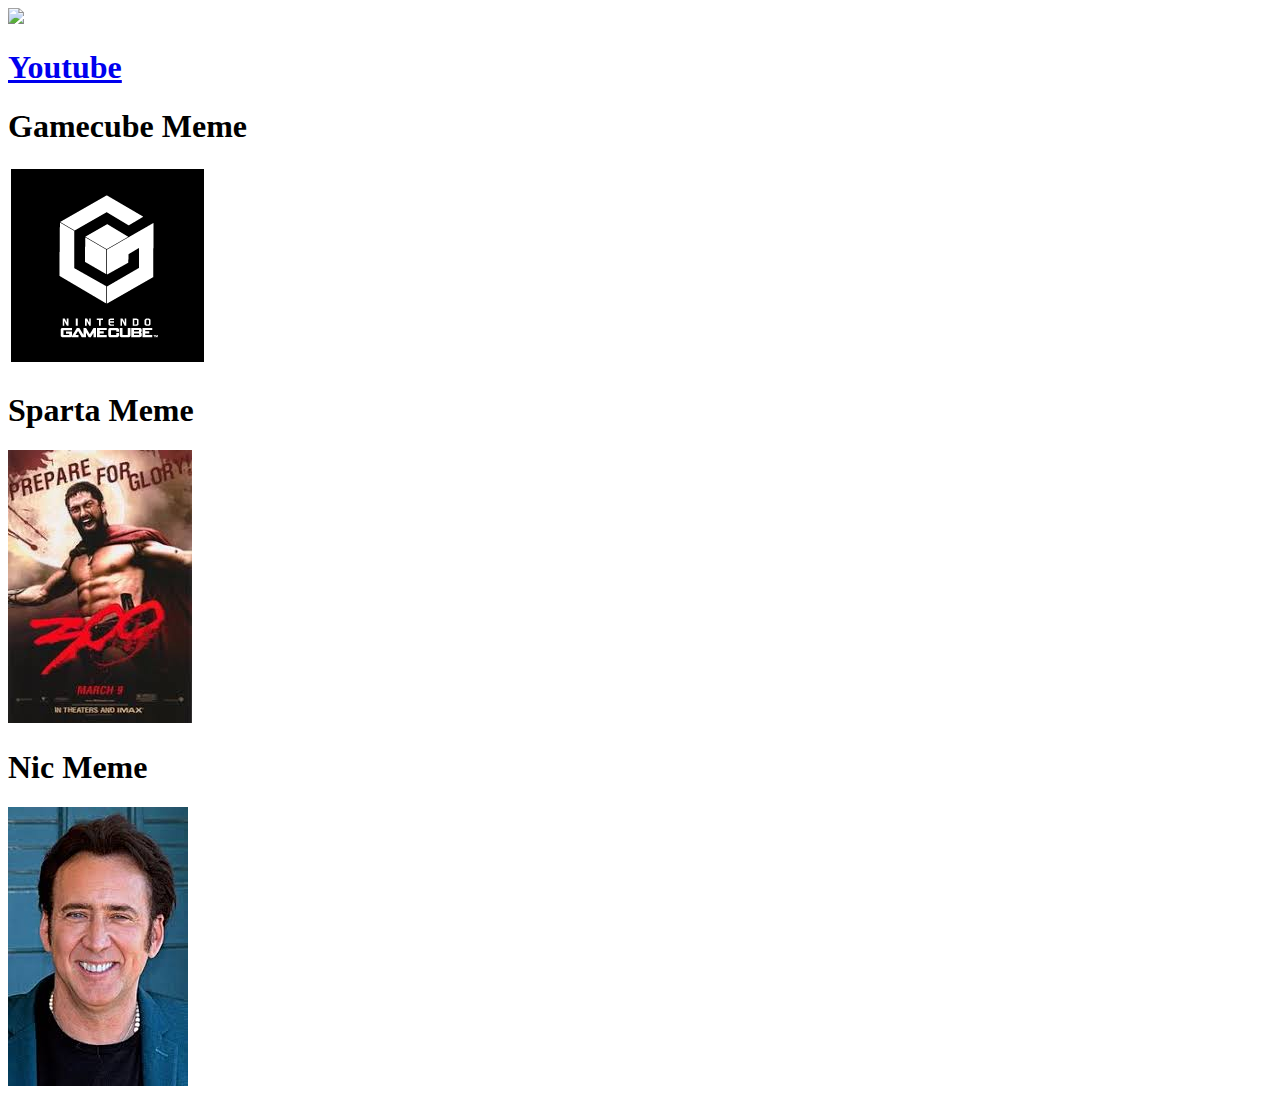
==== index/index.html @ c3e47f04 "Html skeleton update" ====
<!DOCTYPE html>
<html lang="en" dir="ltr">
  <head>
    <meta charset="utf-8">
    <title> YoTube</title>
  </head>
  <body>
    <header>
       <img src="https://www.placecage.com/c/140/200">
       <h1><a href="index.html">Youtube</a></h1>
    </header>
    <section id="videoList">
      <h1> Gamecube Meme</h1>
      <p><a href="page1.html"><img src="Images/gamecube.png"></a></p>
      <h1> Sparta Meme</h1>
      <p><a href="page2.html"><img src="Images/sparta.jpeg"></a></p>
      <h1> Nic Meme</h1>
      <p><a href="page3.html"><img src="Images/nic.jpeg"></a></p>
    </section>
  </body>
</html>
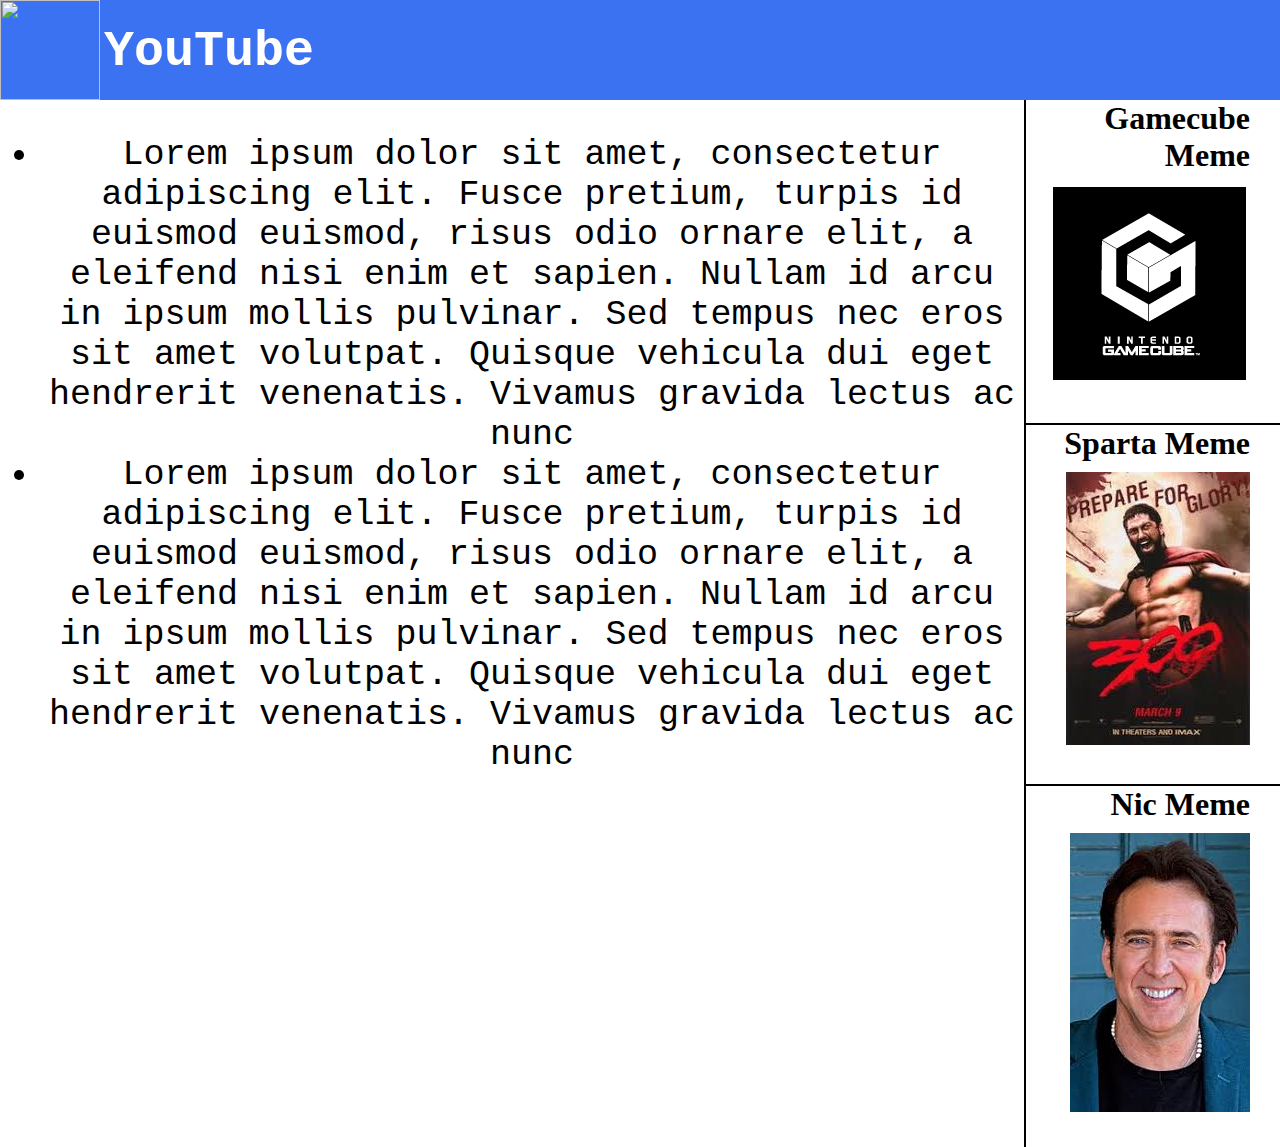
==== commit 0daf79b7: "Added new css" ====
--- a/index/index.html
+++ b/index/index.html
@@ -2,20 +2,42 @@
 <html lang="en" dir="ltr">
   <head>
     <meta charset="utf-8">
-    <title> YoTube</title>
+    <title> Index</title>
+    <link rel="stylesheet" type="text/css" href="index.css">
   </head>
   <body>
     <header>
-       <img src="https://www.placecage.com/c/140/200">
-       <h1><a href="index.html">Youtube</a></h1>
+       <img class="logo" src="https://www.placecage.com/c/140/200">
+       <h1 class="title"><a href="index.html">YouTube</a></h1>
     </header>
-    <section id="videoList">
-      <h1> Gamecube Meme</h1>
-      <p><a href="page1.html"><img src="Images/gamecube.png"></a></p>
-      <h1> Sparta Meme</h1>
-      <p><a href="page2.html"><img src="Images/sparta.jpeg"></a></p>
-      <h1> Nic Meme</h1>
-      <p><a href="page3.html"><img src="Images/nic.jpeg"></a></p>
+    <section class="mainContent">
+      <ul>
+        <li>Lorem ipsum dolor sit amet, consectetur adipiscing elit.
+        Fusce pretium, turpis id euismod euismod, risus odio ornare elit,
+        a eleifend nisi enim et sapien. Nullam id arcu in ipsum mollis
+        pulvinar. Sed tempus nec eros sit amet volutpat. Quisque vehicula
+        dui eget hendrerit venenatis. Vivamus gravida lectus ac nunc</li>
+        <li>Lorem ipsum dolor sit amet, consectetur adipiscing elit.
+        Fusce pretium, turpis id euismod euismod, risus odio ornare elit,
+        a eleifend nisi enim et sapien. Nullam id arcu in ipsum mollis
+        pulvinar. Sed tempus nec eros sit amet volutpat. Quisque vehicula
+        dui eget hendrerit venenatis. Vivamus gravida lectus ac nunc</li>
+      </ul>
     </section>
+
+    <aside class="videoList">
+      <div class="videoTab">
+        <h1> Gamecube Meme</h1>
+        <p><a href="page1/page1.html"><img class="gamecube" src="Images/gamecube.png"></a></p>
+      </div>
+      <div class="videoTab">
+        <h1> Sparta Meme</h1>
+        <p><a href="page2/page2.html"><img class="sparta"src="Images/sparta.jpeg"></a></p>
+      </div>
+      <div class="videoTab">
+        <h1> Nic Meme</h1>
+        <p><a href="page3/page3.html"><img class="nic" src="Images/nic.jpeg"></a></p>
+      </div>
+    </aside>
   </body>
 </html>
--- a/index/index.css
+++ b/index/index.css
@@ -0,0 +1,85 @@
+body{
+  margin: 0;
+}
+
+h1{
+  margin-top: 0;
+  margin-bottom: 0;
+}
+
+li{
+  font-family: monospace;
+}
+
+header{
+  background-color: #3B72F1;
+  margin: 0;
+  height:100px;
+}
+
+.logo {
+  display:inline-flex;
+  height:100px;
+  width:100px;
+}
+
+p{
+  margin-top: 10px;
+  width:100%;
+  font-size: 30px;
+  font-family: monospace;
+}
+
+a{
+  text-decoration: none;
+  color: white;
+}
+
+.title {
+  font-family: monospace;
+  display: inline;
+  position: relative;
+  font-size: 50px;
+  color: white;
+  text-decoration: none;
+  bottom: 35px;
+}
+
+.mainContent{
+  position:absolute;
+  width:80%;
+  font-size: 35px;
+  text-align: center;
+}
+
+.videoMain{
+  margin:10%;
+  margin-top: 2%;
+  margin-bottom:0;
+  width:80%;
+  height:400px;
+  border: 10px;
+  border-style: double;
+}
+
+.videoList {
+  display: inline;
+  float:right;
+  text-align: right;
+  width:20%;
+}
+
+.videoTab{
+  border-width: 2px;
+  border-left-style: solid;
+  border-bottom-style: solid;
+  padding-right: 30px;
+}
+
+.sparta{
+  height:50%;
+}
+
+.nic{
+  height:50%;
+}
